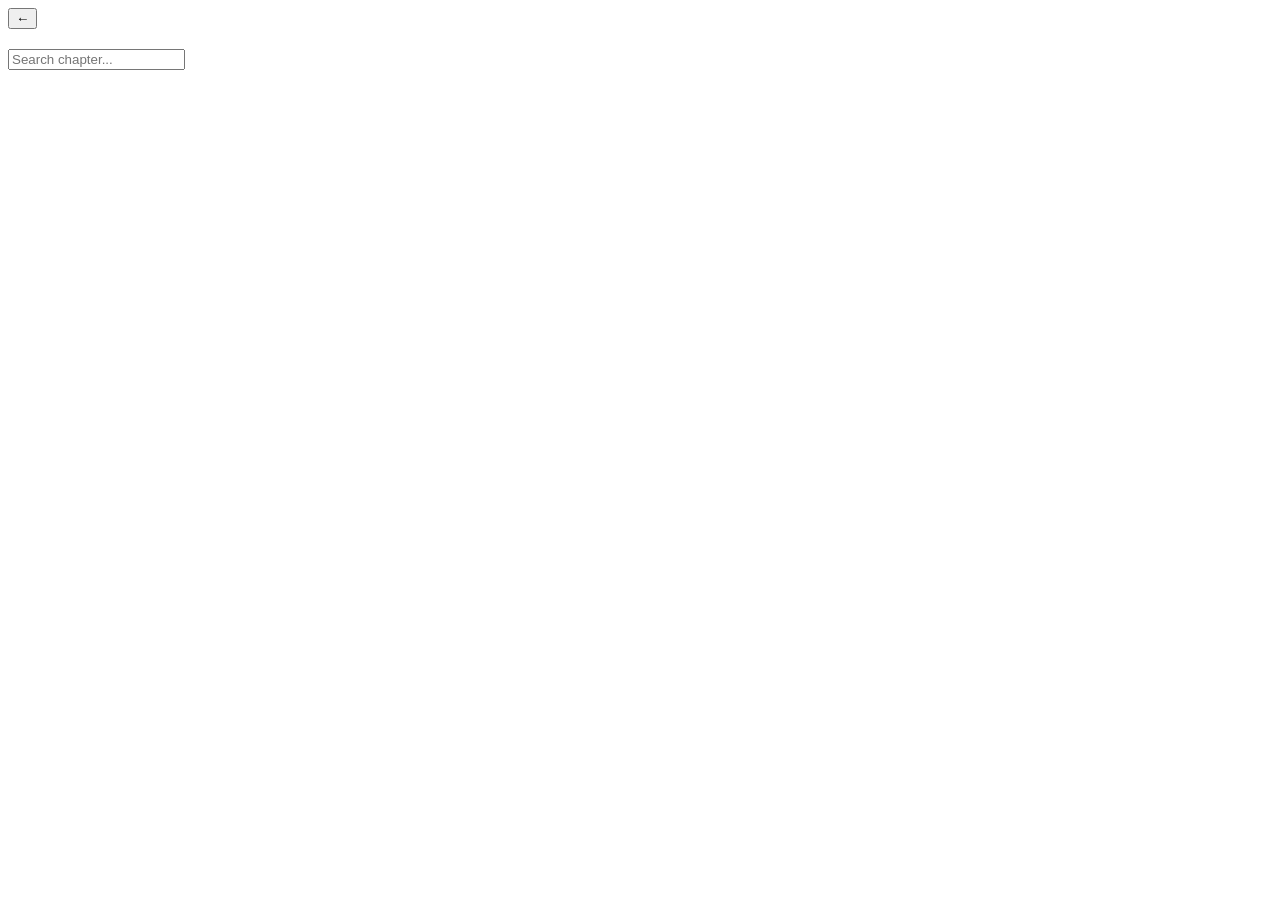
==== book.html @ 3280b556 "Add files via upload" ====
<!DOCTYPE html>
<html lang="en">
<head>

<meta charset="UTF-8">
<meta name="viewport" content="width=device-width, initial-scale=1.0">

<title>Book Chapters</title>

<link rel="stylesheet" href="css/style.css">

</head>
<body>

<header class="chapter-header">

<button id="backBtn">
←
</button>

<div class="book-info">

<h2 id="bookTitle"></h2>

<p id="chapterCount"></p>

</div>

</header>

<div class="search-wrapper">

<input
type="text"
id="chapterSearch"
placeholder="Search chapter..."
>

</div>

<div
class="chapters-container"
id="chaptersContainer"
></div>

<script src="data/booksData.js"></script>

<script src="data/bukhari.js"></script>
<script src="data/muslim.js"></script>
<script src="data/nasai.js"></script>
<script src="data/abudawud.js"></script>
<script src="data/tirmidhi.js"></script>
<script src="data/ibnmajah.js"></script>
<script src="data/malik.js"></script>
<script src="data/ahmed.js"></script>
<script src="data/darimi.js"></script>

<script src="js/book-page.js"></script>

</body>
</html>
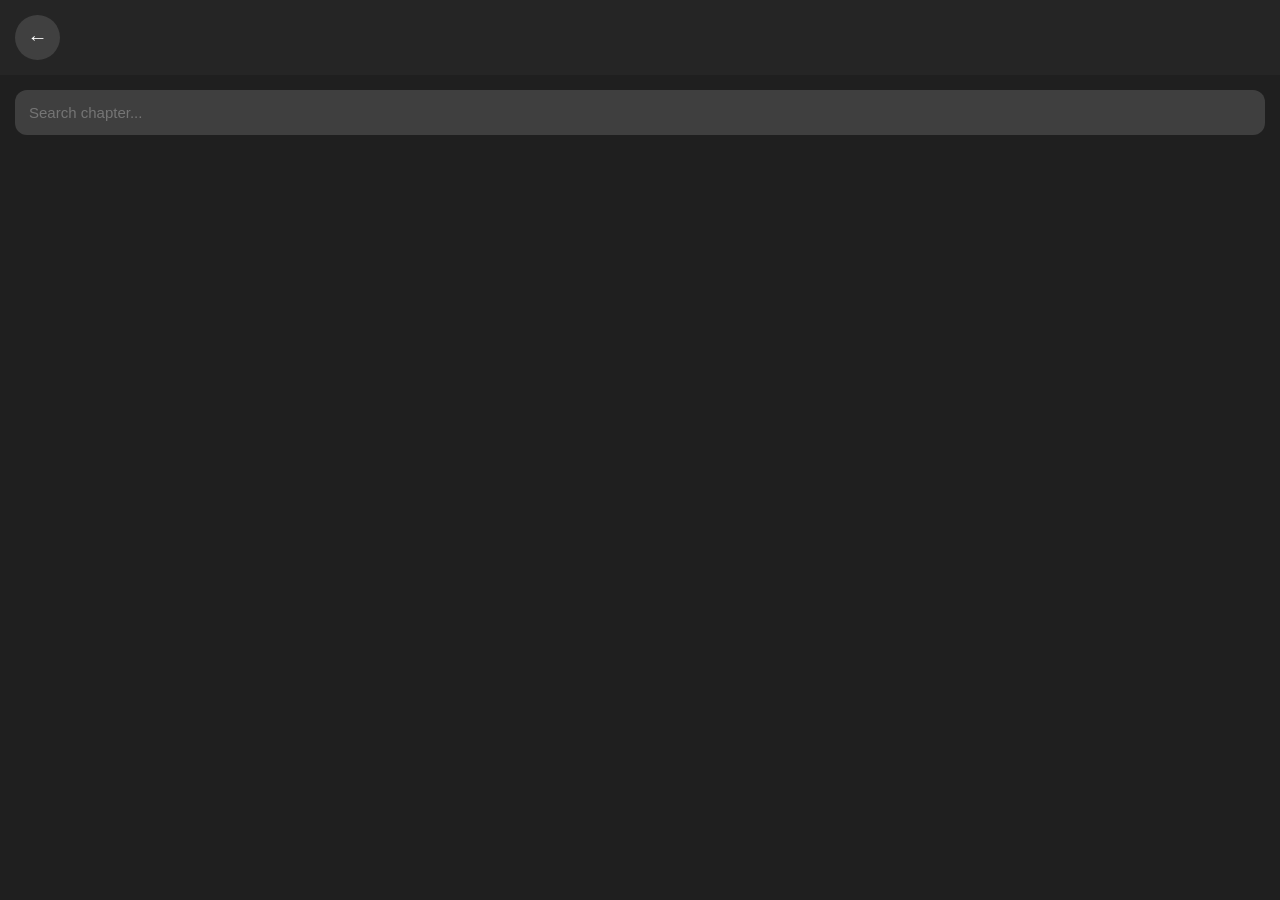
==== commit 3ee8d97e: "Update book.html with new script imports Added additional script imports for various data files." ====
--- a/book.html
+++ b/book.html
@@ -54,8 +54,16 @@
 <script src="data/malik.js"></script>
 <script src="data/ahmed.js"></script>
 <script src="data/darimi.js"></script>
+<script src="data/aladab_almufrad.js"></script>
+<script src="data/bulugh_almaram.js"></script>
+<script src="data/mishkat_almasabih.js"></script>
+<script src="data/riyad_assalihin.js"></script>
+<script src="data/shamail_muhammadiyah.js"></script>
+<script src="data/nawawi40.js"></script>
+<script src="data/qudsi40.js"></script>
+<script src="data/shahwaliullah40.js"></script>
 
 <script src="js/book-page.js"></script>
 
 </body>
-</html>+</html>
--- a/css/style.css
+++ b/css/style.css
@@ -0,0 +1,515 @@
+:root{
+
+--bg:#1f1f1f;
+--card:#4a4a4a;
+--card-hover:#555555;
+--text:#ffffff;
+--muted:#d5d5d5;
+
+}
+
+*{
+margin:0;
+padding:0;
+box-sizing:border-box;
+}
+
+body{
+
+background:var(--bg);
+color:var(--text);
+
+font-family:
+system-ui,
+-apple-system,
+BlinkMacSystemFont,
+"Segoe UI",
+sans-serif;
+
+min-height:100vh;
+
+}
+
+.header{
+
+height:70px;
+
+display:flex;
+align-items:center;
+justify-content:space-between;
+
+padding:0 18px;
+
+background:#242424;
+
+position:sticky;
+top:0;
+z-index:100;
+
+}
+
+.header h1{
+
+font-size:1.2rem;
+font-weight:600;
+
+}
+
+.menu-btn,
+.search-btn{
+
+background:none;
+border:none;
+
+font-size:1.4rem;
+
+color:white;
+
+cursor:pointer;
+
+}
+
+.books-grid{
+
+padding:16px;
+
+display:grid;
+
+grid-template-columns:
+repeat(2,1fr);
+
+gap:16px;
+
+}
+
+.book-card{
+
+background:var(--card);
+
+border-radius:20px;
+
+height:220px;
+
+position:relative;
+
+cursor:pointer;
+
+overflow:hidden;
+
+transition:.25s;
+
+display:flex;
+
+flex-direction:column;
+
+justify-content:center;
+align-items:center;
+
+}
+
+.book-card:hover{
+
+background:var(--card-hover);
+
+transform:translateY(-4px);
+
+}
+
+.book-card:active{
+
+transform:scale(.98);
+
+}
+
+.corner{
+
+position:absolute;
+
+width:55px;
+height:55px;
+
+border:3px solid rgba(255,255,255,.35);
+
+}
+
+.corner.tl{
+
+top:12px;
+left:12px;
+
+border-right:none;
+border-bottom:none;
+
+}
+
+.corner.tr{
+
+top:12px;
+right:12px;
+
+border-left:none;
+border-bottom:none;
+
+}
+
+.corner.bl{
+
+bottom:12px;
+left:12px;
+
+border-right:none;
+border-top:none;
+
+}
+
+.corner.br{
+
+bottom:12px;
+right:12px;
+
+border-left:none;
+border-top:none;
+
+}
+
+.arabic{
+
+font-size:2.3rem;
+
+direction:rtl;
+
+text-align:center;
+
+line-height:1.6;
+
+margin-bottom:18px;
+
+padding:0 10px;
+
+}
+
+.english{
+
+font-size:1.2rem;
+
+font-weight:600;
+
+color:white;
+
+}
+
+@media(max-width:450px){
+
+.arabic{
+
+font-size:1.9rem;
+
+}
+
+.english{
+
+font-size:1rem;
+
+}
+
+.book-card{
+
+height:190px;
+
+}
+
+}
+.chapter-header{
+
+padding:15px;
+
+display:flex;
+align-items:center;
+
+gap:15px;
+
+background:#252525;
+
+position:sticky;
+top:0;
+
+z-index:100;
+
+}
+
+#backBtn{
+
+width:45px;
+height:45px;
+
+border:none;
+
+border-radius:50%;
+
+background:#404040;
+
+color:white;
+
+font-size:20px;
+
+cursor:pointer;
+
+}
+
+.book-info h2{
+
+font-size:20px;
+
+margin-bottom:3px;
+
+}
+
+.book-info p{
+
+font-size:14px;
+color:#ccc;
+
+}
+
+.search-wrapper{
+
+padding:15px;
+
+}
+
+#chapterSearch{
+
+width:100%;
+
+padding:14px;
+
+border:none;
+
+border-radius:12px;
+
+background:#3f3f3f;
+
+color:white;
+
+font-size:15px;
+
+outline:none;
+
+}
+
+.chapters-container{
+
+padding:15px;
+
+display:flex;
+flex-direction:column;
+
+gap:12px;
+
+}
+
+.chapter-card{
+
+background:#4a4a4a;
+
+border-radius:16px;
+
+padding:18px;
+
+cursor:pointer;
+
+transition:.2s;
+
+display:flex;
+justify-content:space-between;
+align-items:center;
+
+}
+
+.chapter-card:hover{
+
+transform:translateY(-2px);
+
+}
+
+.chapter-left{
+
+display:flex;
+
+gap:15px;
+
+align-items:center;
+
+}
+
+.chapter-number{
+
+font-size:18px;
+font-weight:bold;
+
+color:#ddd;
+
+min-width:30px;
+
+}
+
+.chapter-text{
+
+display:flex;
+flex-direction:column;
+
+gap:3px;
+
+}
+
+.chapter-arabic{
+
+direction:rtl;
+
+font-size:20px;
+
+}
+
+.chapter-english{
+
+font-size:15px;
+
+color:#ddd;
+
+}
+
+.chapter-arrow{
+
+font-size:20px;
+
+opacity:.7;
+
+}
+.hadith-header{
+
+display:flex;
+align-items:center;
+
+gap:15px;
+
+padding:15px;
+
+background:#252525;
+
+position:sticky;
+top:0;
+
+z-index:100;
+
+}
+
+.hadith-info h3{
+
+font-size:18px;
+
+margin-bottom:4px;
+
+}
+
+.hadith-info p{
+
+font-size:14px;
+color:#ccc;
+
+}
+
+.reader-wrapper{
+
+padding:15px;
+
+}
+
+.hadith-card{
+
+background:#4a4a4a;
+
+border-radius:20px;
+
+padding:25px;
+
+min-height:70vh;
+
+transition:.25s;
+
+}
+
+.arabic-text{
+
+direction:rtl;
+
+font-size:32px;
+
+line-height:2;
+
+text-align:right;
+
+margin-bottom:30px;
+
+}
+
+.narrator{
+
+font-weight:bold;
+
+font-size:17px;
+
+margin-bottom:20px;
+
+}
+
+.english-text{
+
+font-size:17px;
+
+line-height:1.8;
+
+color:#f5f5f5;
+
+}
+
+.reference{
+
+margin-top:25px;
+
+padding-top:15px;
+
+border-top:1px solid rgba(255,255,255,.15);
+
+font-size:14px;
+
+color:#ccc;
+
+}
+
+.nav-buttons{
+
+display:flex;
+
+justify-content:space-between;
+
+padding:15px;
+
+}
+
+.nav-buttons button{
+
+border:none;
+
+background:#4CAF50;
+
+color:white;
+
+padding:12px 18px;
+
+border-radius:10px;
+
+cursor:pointer;
+
+font-size:15px;
+
+}
